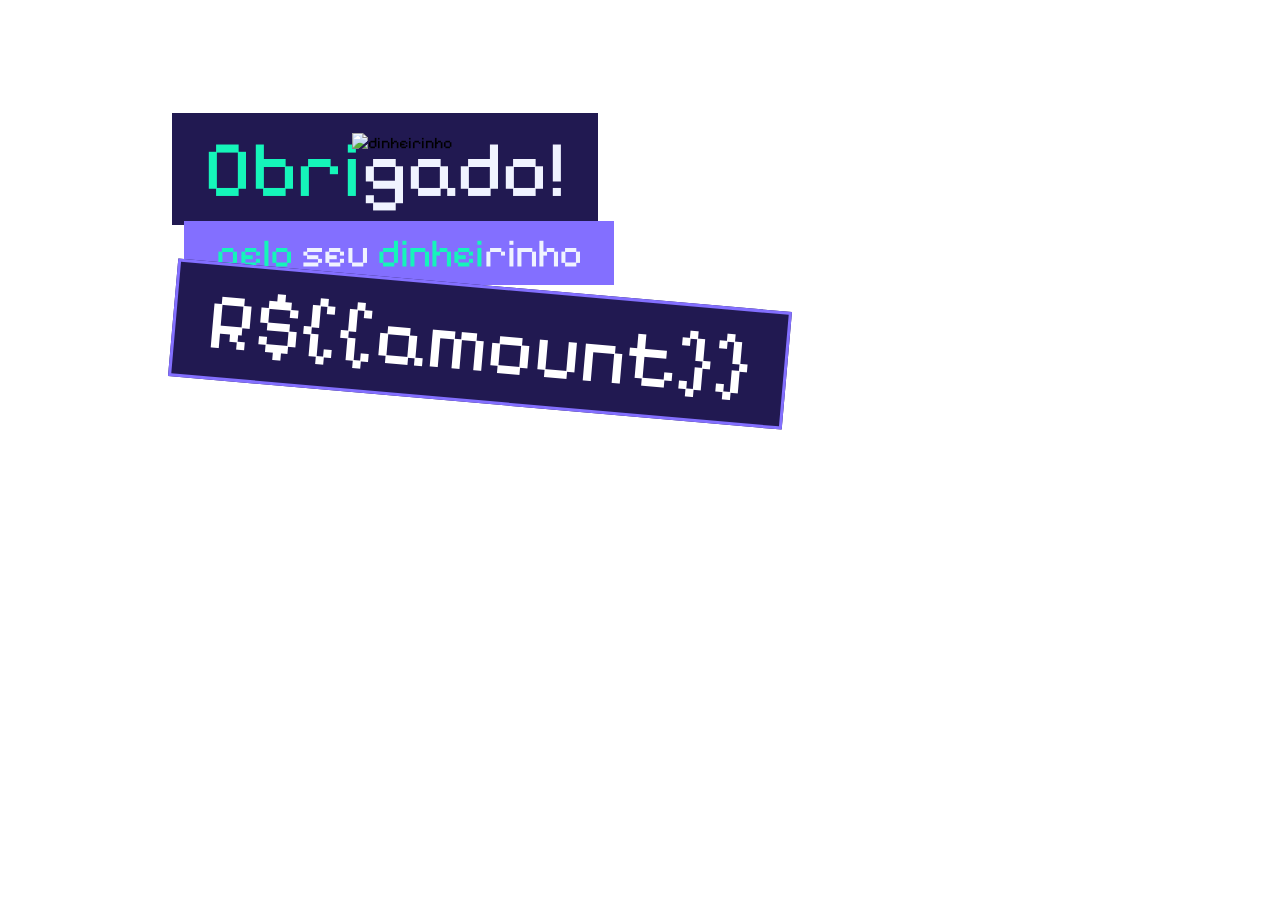
==== tip/index.html @ 8e62e331 "more overlays" ====
<!DOCTYPE html>
<html lang="en">
<head>
    <meta charset="UTF-8">
    <link rel="stylesheet" href="./style.css">
</head>
<body>
    <div id="container">
        <img src="https://i.postimg.cc/L8nbB7X8/dinheirinho.png" alt="dinheirinho">
        <div>
            <p id="obrigado">
                <span id="span-1" class="color3">Obri</span><span id="span-2" class="color4">gado!</span>
            </p>
            <p id="pelo_dinheirinho">
                <span  id="span-3" class="color3">pelo</span>
                <span  id="span-4" class="color4">seu</span>
                <span  id="span-5" class="color3">dinhei</span><span id="span-6" class="color4">rinho</span>
            </p>
            <p id="valor">R${{amount}}</p>
        </div>
    </div>
</body>
</html>
---- tip/style.css ----
@import url("https://fonts.googleapis.com/css2?family=Pixelify+Sans:wght@400..700&display=swap");
@keyframes pFromLeft {
  from {
    opacity: 0;
    transform: translate(-5rem, -0.25rem);
  }
  to {
    opacity: 1;
    transform: translate(0, 0) rotate(0deg);
  }
}
@keyframes pFromLeftMoney {
  from {
    opacity: 0;
    transform: translate(-5rem, -0.25rem);
  }
  to {
    opacity: 1;
    transform: translate(0, -0.25rem) rotate(5deg);
  }
}
@keyframes pFromRight {
  from {
    opacity: 0;
    transform: translate(5rem, 0);
  }
  to {
    opacity: 1;
    transform: translate(0.75rem, -0.25rem);
  }
}
@keyframes spanFromTop {
  from {
    opacity: 0;
    transform: translateY(-5rem);
  }
  to {
    opacity: 1;
    transform: translateY(0);
  }
}
@keyframes spanFromBottom {
  from {
    opacity: 0;
    transform: translateY(5rem);
  }
  to {
    opacity: 1;
    transform: translateY(0);
  }
}
@keyframes rotatingMoney {
  from {
    transform: scale(0.001) rotate(2400deg);
  }
  to {
    transform: scale(1) rotate(0);
  }
}
* {
  margin: 0;
  font-family: "Pixelify Sans", sans-serif;
  font-optical-sizing: auto;
  font-style: normal;
}

#container {
  display: flex;
  flex-direction: column;
  align-items: center;
  justify-content: center;
  width: 960px;
  height: 540px;
  overflow: hidden;
}
#container img {
  width: 16rem;
  margin-bottom: -2.4rem;
  z-index: 4;
  animation: rotatingMoney 2.75s ease-out forwards;
}
#container p {
  width: fit-content;
  padding: 0.5rem 2rem;
  overflow: hidden;
}
#container p .color3 {
  color: #15F5BA;
}
#container p .color4 {
  color: #F0F3FF;
}
#container p span {
  display: inline-block;
}
#container p #span-1 {
  animation: spanFromTop 0.125s ease-in 0s forwards;
  transform: translateY(-10rem);
}
#container p #span-2 {
  animation: spanFromBottom 0.125s ease-in 0.75s forwards;
  transform: translateY(-10rem);
}
#container p #span-3 {
  animation: spanFromTop 0.125s ease-in 1.125s forwards;
  transform: translateY(-10rem);
}
#container p #span-4 {
  animation: spanFromBottom 0.125s ease-in 1.5s forwards;
  transform: translateY(-10rem);
}
#container p #span-5 {
  animation: spanFromTop 0.125s ease-in 1.875s forwards;
  transform: translateY(-10rem);
}
#container p #span-6 {
  animation: spanFromBottom 0.125s ease-in 2.25s forwards;
  transform: translateY(-10rem);
}
#container p #span-7 {
  animation: spanFromTop 0.125s ease-in 2.625s forwards;
  transform: translateY(-10rem);
}
#container #obrigado {
  background-color: #211951;
  font-size: 5rem;
  animation: pFromLeft ease-in 0.125s forwards;
}
#container #pelo_dinheirinho {
  background-color: #836FFF;
  color: #F0F3FF;
  font-size: 2.5rem;
  animation: pFromRight ease-in 0.125s forwards;
}
#container #valor {
  background-color: #211951;
  color: #fff;
  font-size: 5rem;
  text-align: end;
  opacity: 0;
  transform: rotate(-5deg) translate(-40rem, -0.5rem);
  animation: pFromLeftMoney 0.125s ease-in 3.24s forwards;
  border: solid #836FFF 3px;
}

/*# sourceMappingURL=style.css.map */
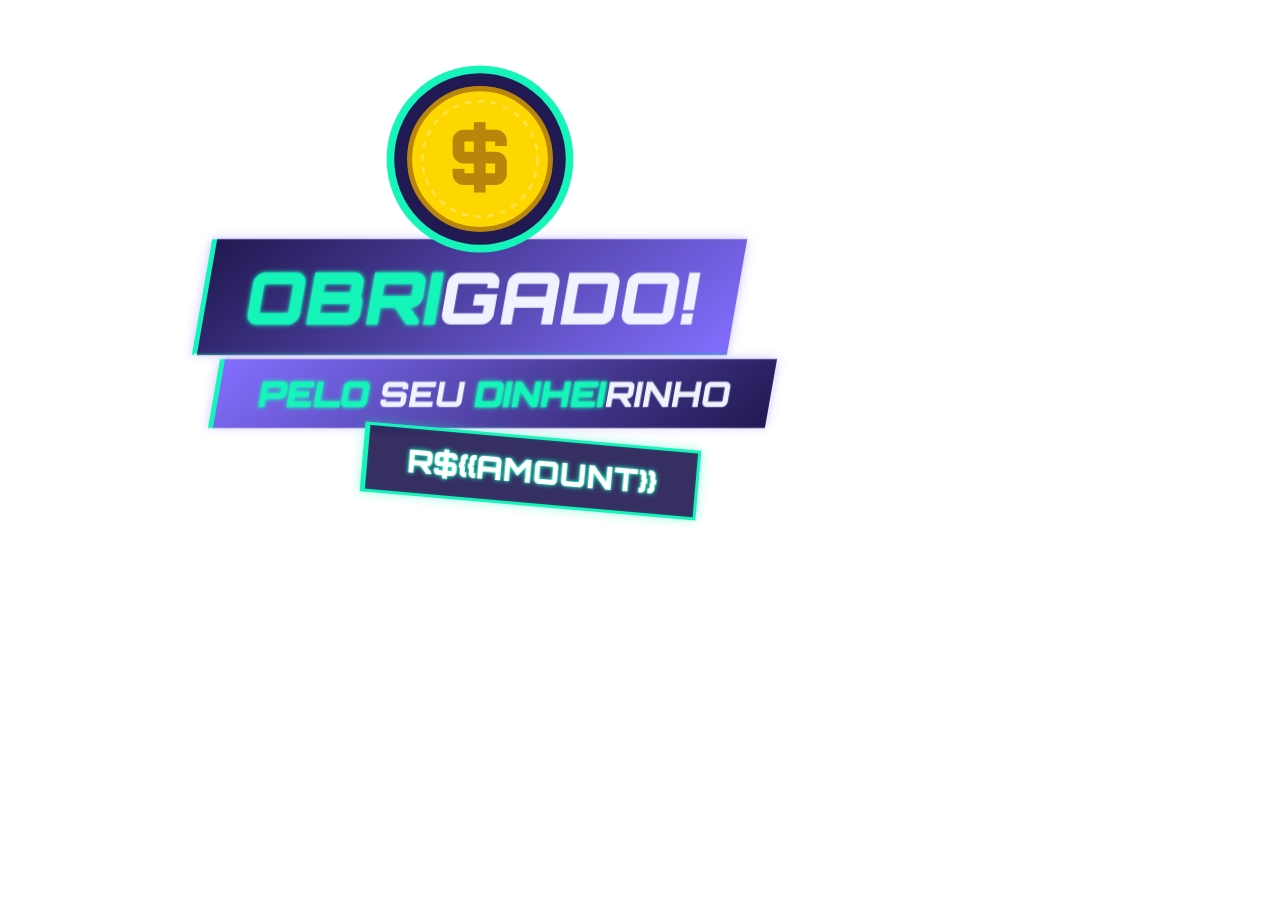
==== commit 6750eef9: "New tip alert" ====
--- a/tip/index.html
+++ b/tip/index.html
@@ -6,7 +6,17 @@
 </head>
 <body>
     <div id="container">
-        <img src="https://i.postimg.cc/L8nbB7X8/dinheirinho.png" alt="dinheirinho">
+        <!-- Moeda SVG -->
+        <svg id="money-bag" viewBox="0 0 200 200" xmlns="http://www.w3.org/2000/svg">
+            <!-- Círculo Externo (Brilho/Borda) -->
+            <circle cx="100" cy="100" r="70" fill="var(--color-bg-dark)" stroke="var(--color-neon-teal)" stroke-width="6" />
+            <!-- Corpo da Moeda -->
+            <circle cx="100" cy="100" r="55" fill="#FFD700" stroke="#B8860B" stroke-width="4" />
+            <!-- Detalhe Interno -->
+            <circle cx="100" cy="100" r="45" fill="none" stroke="rgba(255,255,255,0.3)" stroke-width="2" stroke-dasharray="5,5" />
+            <!-- Símbolo do Dólar -->
+            <text x="100" y="120" font-family="Orbitron" font-size="60" font-weight="900" fill="#B8860B" text-anchor="middle">$</text>
+        </svg>
         <div>
             <p id="obrigado">
                 <span id="span-1" class="color3">Obri</span><span id="span-2" class="color4">gado!</span>
--- a/tip/style.css
+++ b/tip/style.css
@@ -1,14 +1,65 @@
-@import url("https://fonts.googleapis.com/css2?family=Pixelify+Sans:wght@400..700&display=swap");
+/* Orbitron Font Import */
+@import url('https://fonts.googleapis.com/css2?family=Orbitron:wght@400;700;900&display=swap');
+
+:root {
+  /* Color Palette */
+  --color-bg-dark: #211951;
+  --color-accent-purple: #836FFF;
+  --color-neon-teal: #15F5BA;
+  --color-text-white: #F0F3FF;
+  --color-gold-glow: rgba(255, 215, 0, 0.5);
+
+  /* Shared Effects */
+  --neon-glow-teal: 0 0 2px var(--color-neon-teal), 0 0 5px var(--color-neon-teal);
+  --box-glow-purple: 0 0 10px rgba(131, 111, 255, 0.4), inset 0 0 3px rgba(131, 111, 255, 0.2);
+  --box-glow-teal: 0 0 10px rgba(21, 245, 186, 0.4), inset 0 0 3px rgba(21, 245, 186, 0.2);
+  
+  /* Animation Timings */
+  --anim-duration-money: 2.75s;
+  --anim-duration-text: 0.2s;
+  --anim-duration-span: 0.15s;
+}
+
+/* Reset & Global Styles */
+* {
+  margin: 0;
+  padding: 0;
+  box-sizing: border-box;
+  font-family: 'Orbitron', sans-serif;
+  text-transform: uppercase;
+}
+
+/* Keyframes */
+@keyframes rotatingMoney {
+  0% {
+    transform: scale(0) rotate(0deg);
+    filter: brightness(2);
+    opacity: 0;
+  }
+  60% {
+    transform: scale(1.15) rotate(740deg);
+    opacity: 1;
+  }
+  80% {
+    transform: scale(0.95) rotate(710deg);
+  }
+  100% {
+    transform: scale(1) rotate(720deg);
+    filter: brightness(1);
+  }
+}
+
 @keyframes pFromLeft {
   from {
     opacity: 0;
-    transform: translate(-5rem, -0.25rem);
+    transform: translate(-5rem, -0.25rem) skewX(-10deg);
   }
   to {
     opacity: 1;
-    transform: translate(0, 0) rotate(0deg);
+    transform: translate(0, 0) rotate(0deg) skewX(-10deg);
   }
 }
+
 @keyframes pFromLeftMoney {
   from {
     opacity: 0;
@@ -16,54 +67,32 @@
   }
   to {
     opacity: 1;
-    transform: translate(0, -0.25rem) rotate(5deg);
+    transform: translate(10rem, -0.25rem) rotate(5deg);
   }
 }
+
 @keyframes pFromRight {
   from {
     opacity: 0;
-    transform: translate(5rem, 0);
+    transform: translate(5rem, 0) skewX(-10deg);
   }
   to {
     opacity: 1;
-    transform: translate(0.75rem, -0.25rem);
+    transform: translate(0.75rem, -0.25rem) skewX(-10deg);
   }
 }
+
 @keyframes spanFromTop {
-  from {
-    opacity: 0;
-    transform: translateY(-5rem);
-  }
-  to {
-    opacity: 1;
-    transform: translateY(0);
-  }
-}
-@keyframes spanFromBottom {
-  from {
-    opacity: 0;
-    transform: translateY(5rem);
-  }
-  to {
-    opacity: 1;
-    transform: translateY(0);
-  }
-}
-@keyframes rotatingMoney {
-  from {
-    transform: scale(0.001) rotate(2400deg);
-  }
-  to {
-    transform: scale(1) rotate(0);
-  }
-}
-* {
-  margin: 0;
-  font-family: "Pixelify Sans", sans-serif;
-  font-optical-sizing: auto;
-  font-style: normal;
+  from { opacity: 0; transform: translateY(-3rem); }
+  to { opacity: 1; transform: translateY(0); }
 }
 
+@keyframes spanFromBottom {
+  from { opacity: 0; transform: translateY(3rem); }
+  to { opacity: 1; transform: translateY(0); }
+}
+
+/* Main Layout */
 #container {
   display: flex;
   flex-direction: column;
@@ -72,75 +101,85 @@
   width: 960px;
   height: 540px;
   overflow: hidden;
+  background: transparent;
 }
-#container img {
+
+/* Hero Icon (Money Bag SVG) */
+#money-bag {
   width: 16rem;
-  margin-bottom: -2.4rem;
-  z-index: 4;
-  animation: rotatingMoney 2.75s ease-out forwards;
+  height: 16rem;
+  margin-bottom: -3rem;
+  z-index: 10;
+  filter: drop-shadow(0 0 10px var(--color-gold-glow));
+  animation: rotatingMoney var(--anim-duration-money) cubic-bezier(0.34, 1.56, 0.64, 1) forwards;
 }
+
+/* Paragraph Text Blocks */
 #container p {
   width: fit-content;
-  padding: 0.5rem 2rem;
+  padding: 0.75rem 2.5rem;
   overflow: hidden;
+  border-left: 5px solid var(--color-neon-teal);
+  backdrop-filter: blur(5px);
 }
-#container p .color3 {
-  color: #15F5BA;
-}
-#container p .color4 {
-  color: #F0F3FF;
-}
+
 #container p span {
   display: inline-block;
-}
-#container p #span-1 {
-  animation: spanFromTop 0.125s ease-in 0s forwards;
-  transform: translateY(-10rem);
-}
-#container p #span-2 {
-  animation: spanFromBottom 0.125s ease-in 0.75s forwards;
-  transform: translateY(-10rem);
-}
-#container p #span-3 {
-  animation: spanFromTop 0.125s ease-in 1.125s forwards;
-  transform: translateY(-10rem);
-}
-#container p #span-4 {
-  animation: spanFromBottom 0.125s ease-in 1.5s forwards;
-  transform: translateY(-10rem);
-}
-#container p #span-5 {
-  animation: spanFromTop 0.125s ease-in 1.875s forwards;
-  transform: translateY(-10rem);
-}
-#container p #span-6 {
-  animation: spanFromBottom 0.125s ease-in 2.25s forwards;
-  transform: translateY(-10rem);
-}
-#container p #span-7 {
-  animation: spanFromTop 0.125s ease-in 2.625s forwards;
-  transform: translateY(-10rem);
-}
-#container #obrigado {
-  background-color: #211951;
-  font-size: 5rem;
-  animation: pFromLeft ease-in 0.125s forwards;
-}
-#container #pelo_dinheirinho {
-  background-color: #836FFF;
-  color: #F0F3FF;
-  font-size: 2.5rem;
-  animation: pFromRight ease-in 0.125s forwards;
-}
-#container #valor {
-  background-color: #211951;
-  color: #fff;
-  font-size: 5rem;
-  text-align: end;
+  font-weight: 900;
   opacity: 0;
-  transform: rotate(-5deg) translate(-40rem, -0.5rem);
-  animation: pFromLeftMoney 0.125s ease-in 3.24s forwards;
-  border: solid #836FFF 3px;
+  animation-duration: var(--anim-duration-span);
+  animation-timing-function: ease-out;
+  animation-fill-mode: forwards;
 }
 
-/*# sourceMappingURL=style.css.map */
+/* Highlight Colors */
+.color3 {
+  color: var(--color-neon-teal);
+  text-shadow: var(--neon-glow-teal);
+}
+
+.color4 {
+  color: var(--color-text-white);
+}
+
+/* Text Sections */
+#obrigado {
+  background: linear-gradient(135deg, var(--color-bg-dark) 0%, var(--color-accent-purple) 100%);
+  font-size: 4.5rem;
+  animation: pFromLeft var(--anim-duration-text) ease-out forwards;
+  box-shadow: var(--box-glow-purple);
+  border-bottom: 2px solid rgba(21, 245, 186, 0.3);
+}
+
+#pelo_dinheirinho {
+  background: linear-gradient(135deg, var(--color-accent-purple) 0%, var(--color-bg-dark) 100%);
+  color: var(--color-text-white);
+  font-size: 2.2rem;
+  margin-top: 0.5rem;
+  animation: pFromRight var(--anim-duration-text) ease-out forwards;
+  box-shadow: var(--box-glow-purple);
+}
+
+#valor {
+  background: rgba(33, 25, 81, 0.9);
+  color: #fff;
+  font-size: 2rem;
+  font-weight: 900;
+  text-align: center;
+  opacity: 0;
+  margin-top: 0.5rem;
+  border: 3px solid var(--color-neon-teal);
+  box-shadow: var(--box-glow-teal);
+  text-shadow: var(--neon-glow-teal);
+  animation: pFromLeftMoney var(--anim-duration-text) ease-out 3.24s forwards;
+  padding: 0.1rem 2.5rem;
+}
+
+/* Span Animations with specific delays */
+#span-1 { animation-name: spanFromTop; animation-delay: 0s; }
+#span-2 { animation-name: spanFromBottom; animation-delay: 0.75s; }
+#span-3 { animation-name: spanFromTop; animation-delay: 1.125s; }
+#span-4 { animation-name: spanFromBottom; animation-delay: 1.5s; }
+#span-5 { animation-name: spanFromTop; animation-delay: 1.875s; }
+#span-6 { animation-name: spanFromBottom; animation-delay: 2.25s; }
+#span-7 { animation-name: spanFromTop; animation-delay: 2.625s; }
